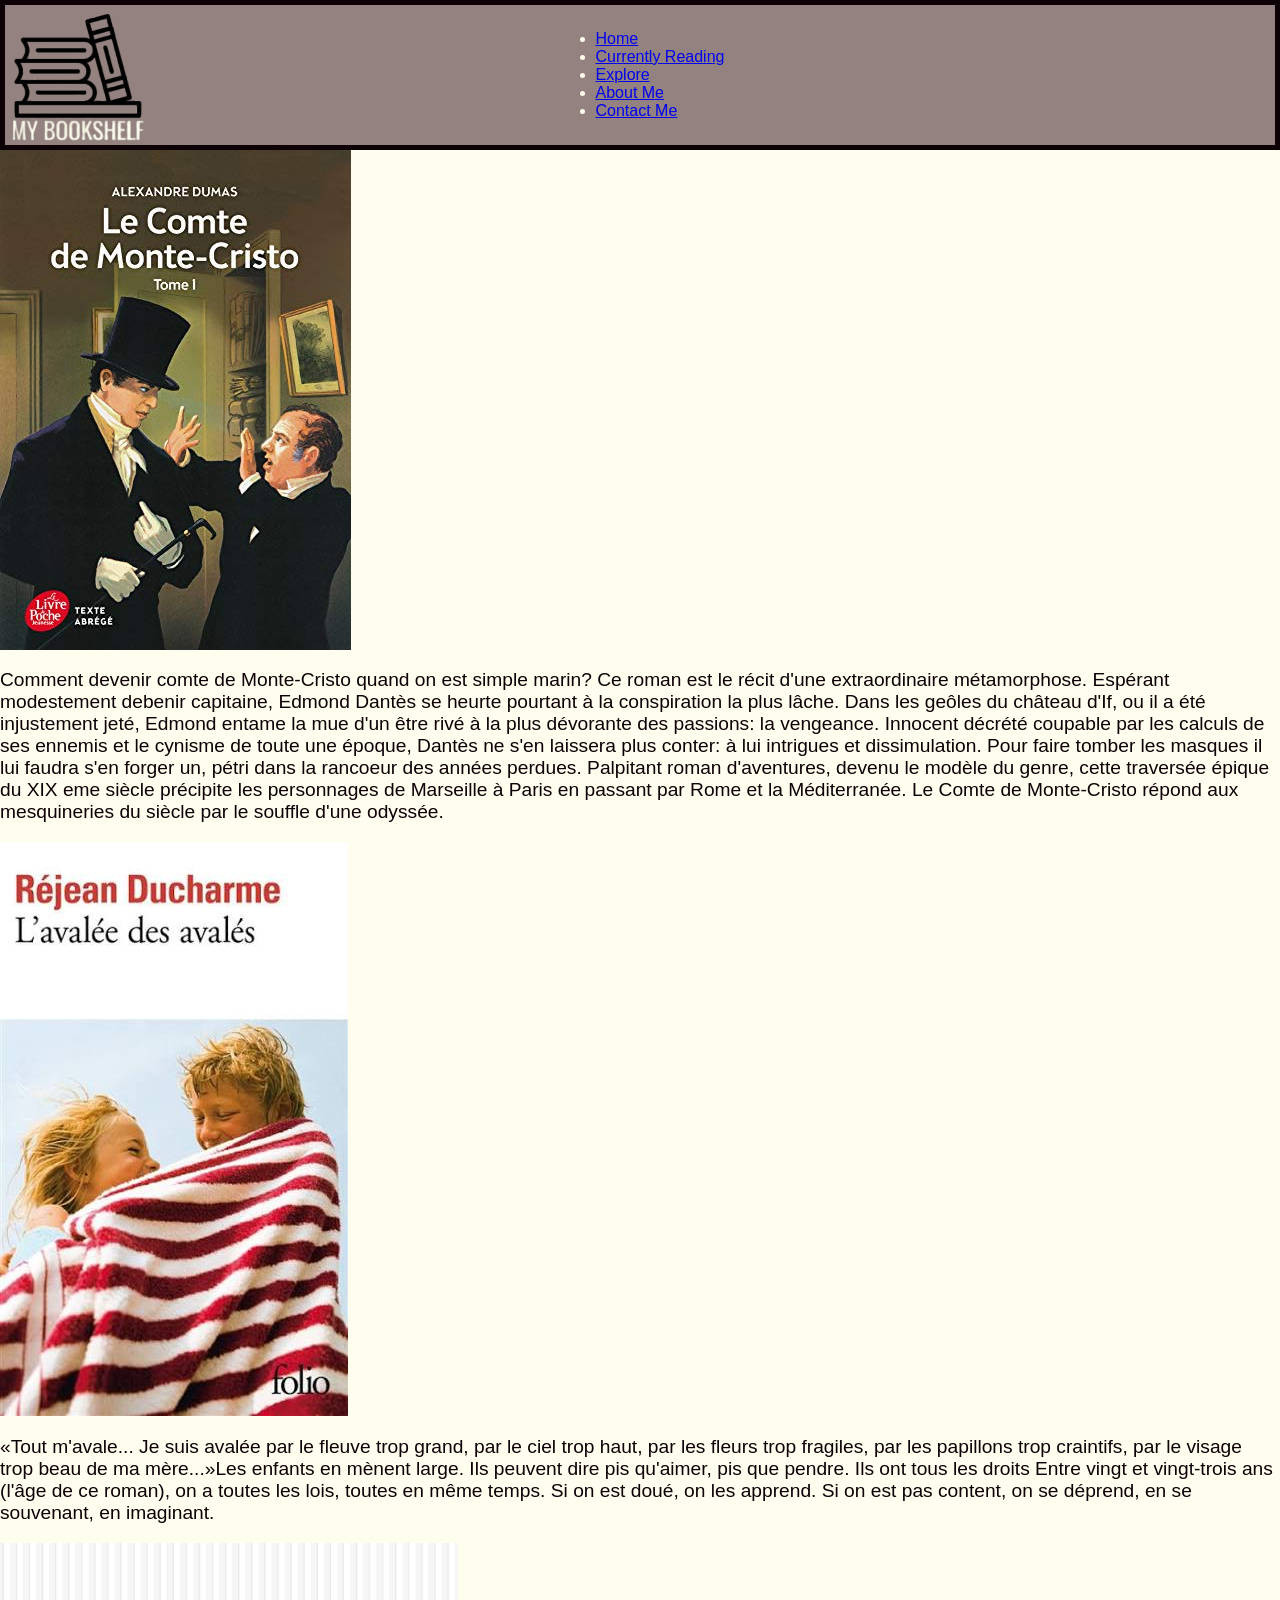
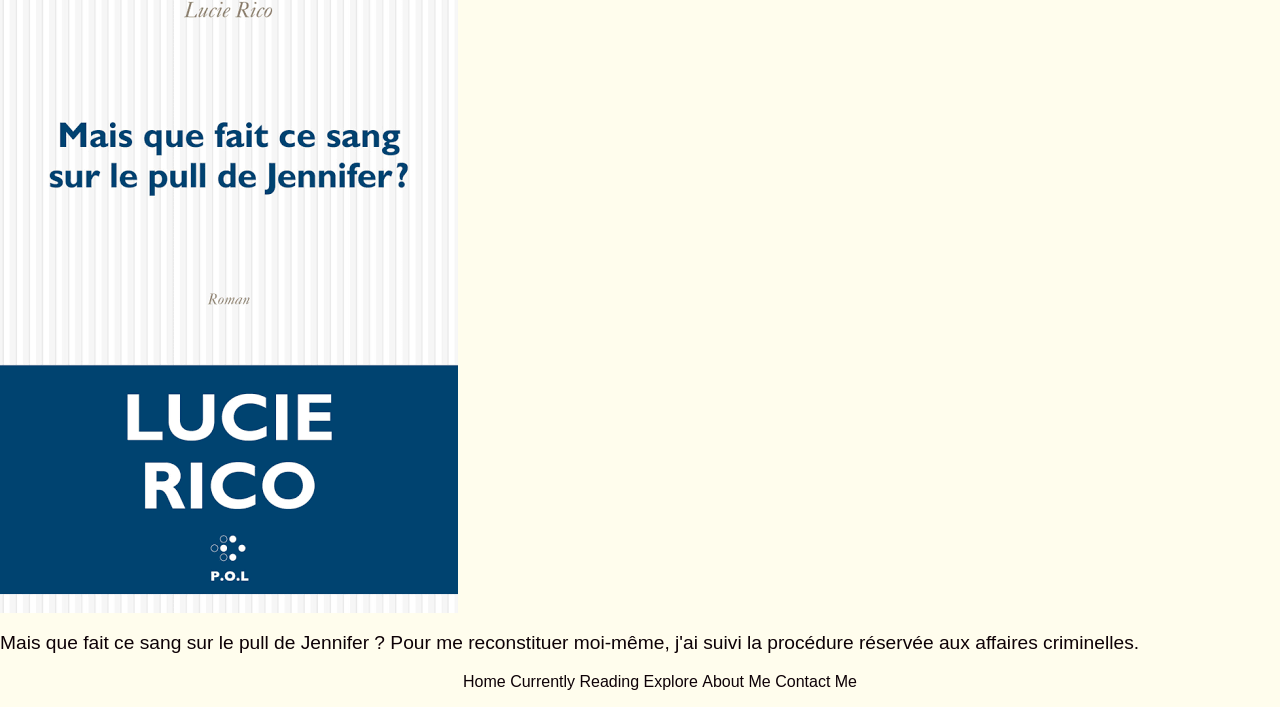
==== docs/currentlyReading.html @ 97dd992e "add initial files" ====
<html lang="en">

<head>
    <meta charset="UTF-8">
    <meta name="viewport" content="width=device-width, initial-scale=1.0">
    <link rel="stylesheet" href="styles\sites.css">
    <title>Currently Reading</title>

</head>


<body>
    <div id="wrapper">
        <div id="currentlyReading-page">
            <div id="main-nav">
                <header>
                    <img id= "myLogo" src="images/myBookshelfLogo.png" alt="Books on a shelf with the text 'my bookshelf' written below it.">
                </header>
                <nav>
                    <ul>
                        <li><a href="index.html">Home</li>
                        <li><a href="currentlyReading.html">Currently Reading</a></li>
                        <li><a class="not-mobile" href="explore.html">Explore</a></li>
                        <li><a href="aboutMe.html">About Me</a></li>
                        <li><a class="not-mobile" href="ContactMe.html">Contact Me</a></li>
                    </ul>
                </nav>
            </div>

            <main id="currentReads">
                <img id="firstBook" class ="book-pics" src="images/leComteDeMonteCristo.jpg">
                <p id="firstDescription" class="book-descriptions">
                    Comment devenir comte de Monte-Cristo quand on est simple marin?
                    Ce roman est le récit d'une extraordinaire métamorphose.
                    Espérant modestement debenir capitaine, Edmond Dantès se heurte
                    pourtant à la conspiration la plus lâche. Dans les geôles du 
                    château d'If, ou il a été injustement jeté, Edmond entame la mue 
                    d'un être rivé à la plus dévorante des passions: la vengeance. 
                    Innocent décrété coupable par les calculs de ses ennemis et le 
                    cynisme de toute une époque, Dantès ne s'en laissera plus conter: à 
                    lui intrigues et dissimulation. Pour faire tomber les masques il lui 
                    faudra s'en forger un, pétri dans la rancoeur des années perdues. 
                    Palpitant roman d'aventures, devenu le modèle du genre, cette traversée 
                    épique du XIX eme siècle précipite les personnages de Marseille à Paris en
                    passant par Rome et la Méditerranée. Le Comte de Monte-Cristo répond aux 
                    mesquineries du siècle par le souffle d'une odyssée.
                </p>

                <img id="secondBook" class ="book-pics" src="images/lavalee des avales.jpeg">
                <p id="secondDescription" class="book-descriptions">
                    «Tout m'avale... Je suis avalée par le fleuve trop grand, par le ciel trop 
                    haut, par les fleurs trop fragiles, par les papillons trop craintifs, par 
                    le visage trop beau de ma mère...»Les enfants en mènent large. Ils peuvent 
                    dire pis qu'aimer, pis que pendre. Ils ont tous les droits Entre vingt et 
                    vingt-trois ans (l'âge de ce roman), on a toutes les lois, toutes en même 
                    temps. Si on est doué, on les apprend. Si on est pas content, on se déprend, 
                    en se souvenant, en imaginant.
                </p>

                <img id="thirdBook" class ="book-pics" src="images/mais que fait ce sang sur le pull de jennifer.png">
                <p id="thirdDescription" class="book-descriptions">
                    Mais que fait ce sang sur le pull de Jennifer ? Pour me reconstituer moi-même, 
                    j'ai suivi la procédure réservée aux affaires criminelles.
                </p>
            </main>

            <footer>
                <nav id="footerNav">
                    <ul>
                        <li><a href="index.html">Home</a></li>
                        <li><a href="currentlyReading.html">Currently Reading</a></li>
                        <li><a href="explore.html">Explore</a></li>
                        <li><a href="aboutMe.html">About Me</a></li>
                        <li><a href="contactMe.html">Contact Me</a></li>
                    </ul>
                </nav>
            </footer>
        </div> 
    </div>
</body>
</html>
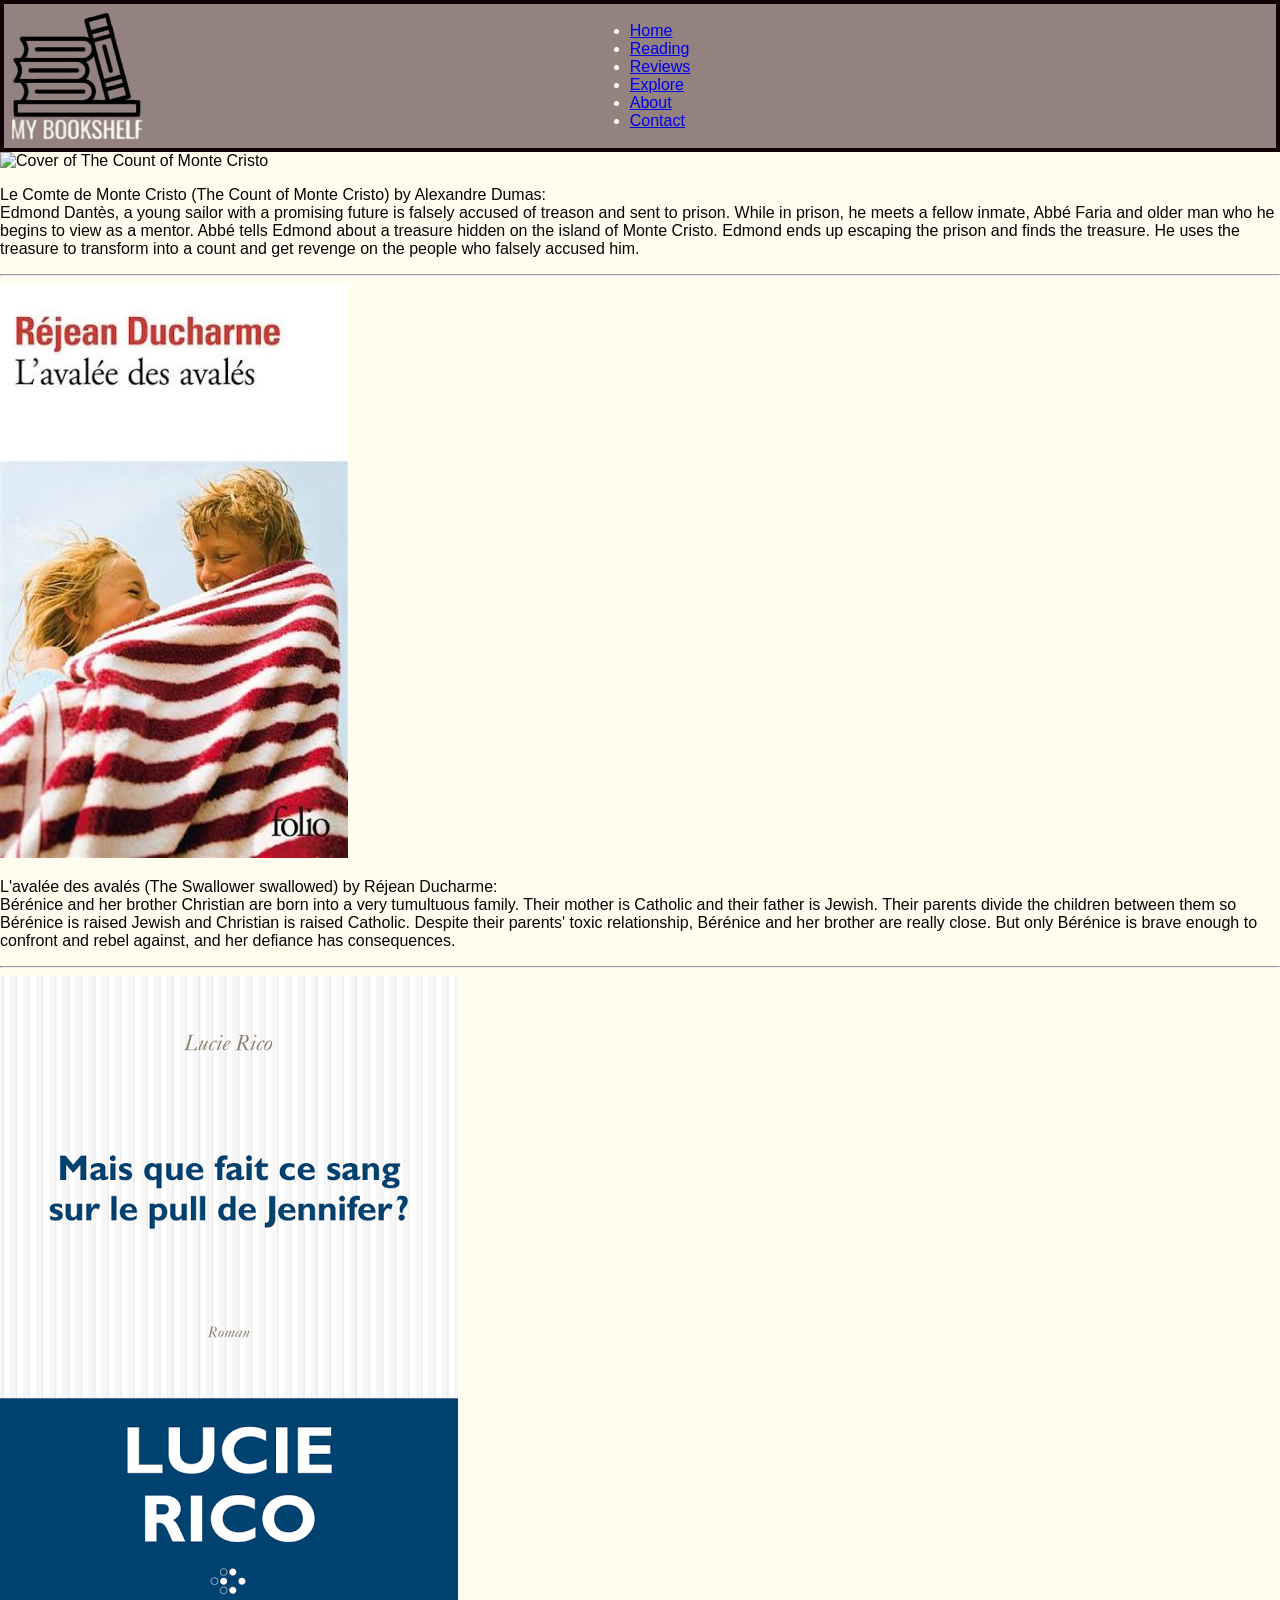
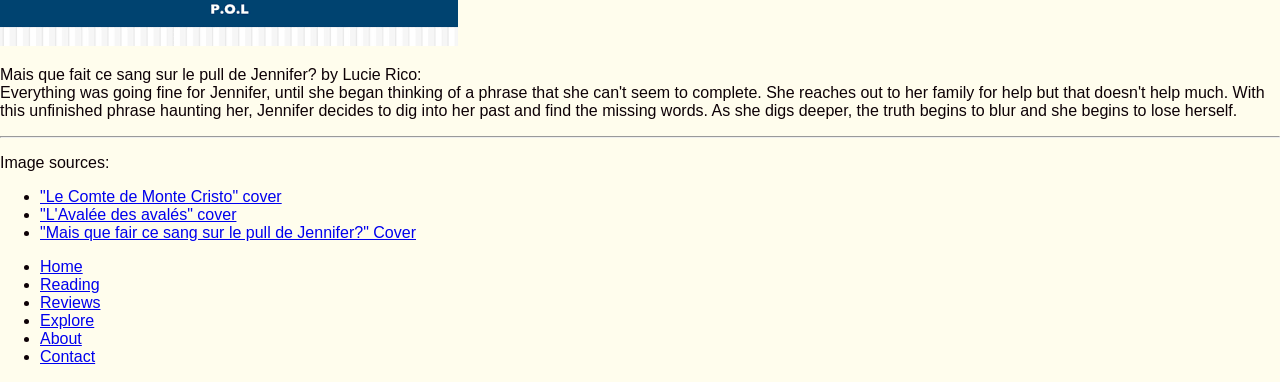
==== commit 43c85cbc: "update files to their current version." ====
--- a/docs/currentlyReading.html
+++ b/docs/currentlyReading.html
@@ -1,81 +1,106 @@
+<!DOCTYPE html>
 <html lang="en">
 
 <head>
     <meta charset="UTF-8">
     <meta name="viewport" content="width=device-width, initial-scale=1.0">
-    <link rel="stylesheet" href="styles\sites.css">
+    <link rel="stylesheet" href="styles/sites.css">
+    <link rel="icon" href="images/favicon.ico">
     <title>Currently Reading</title>
-
 </head>
 
 
 <body>
-    <div id="wrapper">
+    <div class="wrapper">
         <div id="currentlyReading-page">
-            <div id="main-nav">
+            <div class="main-nav">
                 <header>
-                    <img id= "myLogo" src="images/myBookshelfLogo.png" alt="Books on a shelf with the text 'my bookshelf' written below it.">
+                    <img id="myLogo" src="images/myBookshelfLogo.png"
+                        alt="Books on a shelf with the text 'my bookshelf' written below it.">
                 </header>
                 <nav>
                     <ul>
-                        <li><a href="index.html">Home</li>
-                        <li><a href="currentlyReading.html">Currently Reading</a></li>
+                        <li><a href="index.html">Home</a></li>
+                        <li><a href="currentlyReading.html">Reading</a></li>
+                        <li><a href="reviews.html">Reviews</a></li>
                         <li><a class="not-mobile" href="explore.html">Explore</a></li>
-                        <li><a href="aboutMe.html">About Me</a></li>
-                        <li><a class="not-mobile" href="ContactMe.html">Contact Me</a></li>
+                        <li><a class="not-mobile" href="about.html">About</a></li>
+                        <li><a class="not-mobile" href="contact.html">Contact</a></li>
                     </ul>
                 </nav>
             </div>
 
             <main id="currentReads">
-                <img id="firstBook" class ="book-pics" src="images/leComteDeMonteCristo.jpg">
-                <p id="firstDescription" class="book-descriptions">
-                    Comment devenir comte de Monte-Cristo quand on est simple marin?
-                    Ce roman est le récit d'une extraordinaire métamorphose.
-                    Espérant modestement debenir capitaine, Edmond Dantès se heurte
-                    pourtant à la conspiration la plus lâche. Dans les geôles du 
-                    château d'If, ou il a été injustement jeté, Edmond entame la mue 
-                    d'un être rivé à la plus dévorante des passions: la vengeance. 
-                    Innocent décrété coupable par les calculs de ses ennemis et le 
-                    cynisme de toute une époque, Dantès ne s'en laissera plus conter: à 
-                    lui intrigues et dissimulation. Pour faire tomber les masques il lui 
-                    faudra s'en forger un, pétri dans la rancoeur des années perdues. 
-                    Palpitant roman d'aventures, devenu le modèle du genre, cette traversée 
-                    épique du XIX eme siècle précipite les personnages de Marseille à Paris en
-                    passant par Rome et la Méditerranée. Le Comte de Monte-Cristo répond aux 
-                    mesquineries du siècle par le souffle d'une odyssée.
+                <img class="book-picture" src="images/leComteDeMonteCristo.jpeg"
+                    alt="Cover of The Count of Monte Cristo">
+                <p class="synopsis">
+                    <span class="title-and-author">Le Comte de Monte Cristo (The Count of Monte Cristo) by Alexandre
+                        Dumas:</span><br>
+                    Edmond Dantès, a young sailor with a promising future is falsely accused of treason and sent to
+                    prison.
+                    While in prison, he meets a fellow inmate, Abbé Faria and older man who he begins to view as a
+                    mentor.
+                    Abbé tells Edmond about a treasure hidden on the island of Monte Cristo. Edmond ends up escaping
+                    the prison and finds the treasure. He uses the treasure to transform into a count and get revenge
+                    on the people who falsely accused him.
                 </p>
+                <hr>
 
-                <img id="secondBook" class ="book-pics" src="images/lavalee des avales.jpeg">
-                <p id="secondDescription" class="book-descriptions">
-                    «Tout m'avale... Je suis avalée par le fleuve trop grand, par le ciel trop 
-                    haut, par les fleurs trop fragiles, par les papillons trop craintifs, par 
-                    le visage trop beau de ma mère...»Les enfants en mènent large. Ils peuvent 
-                    dire pis qu'aimer, pis que pendre. Ils ont tous les droits Entre vingt et 
-                    vingt-trois ans (l'âge de ce roman), on a toutes les lois, toutes en même 
-                    temps. Si on est doué, on les apprend. Si on est pas content, on se déprend, 
-                    en se souvenant, en imaginant.
+                <img class="book-picture" src="images/lavalee-des-avales.jpeg" alt="cover of L'avalée des avalés">
+                <p class="synopsis">
+                    <span class="title-and-author">L'avalée des avalés (The Swallower swallowed) by Réjean
+                        Ducharme:</span><br>
+                    Bérénice and her brother Christian are born into a very tumultuous family. Their mother is Catholic
+                    and
+                    their father is Jewish. Their parents divide the children between them so Bérénice is raised Jewish
+                    and
+                    Christian is raised Catholic. Despite their parents' toxic relationship, Bérénice and her brother
+                    are really close. But only Bérénice is brave enough to confront and rebel against, and her defiance
+                    has consequences.
                 </p>
+                <hr>
 
-                <img id="thirdBook" class ="book-pics" src="images/mais que fait ce sang sur le pull de jennifer.png">
-                <p id="thirdDescription" class="book-descriptions">
-                    Mais que fait ce sang sur le pull de Jennifer ? Pour me reconstituer moi-même, 
-                    j'ai suivi la procédure réservée aux affaires criminelles.
+                <img class="book-picture" src="images/lucie-Rico-Book.png"
+                    alt="cover of Mais que fait ce sang sure le pull de Jennifer">
+                <p class="synopsis">
+                    <span class="title-and-author">Mais que fait ce sang sur le pull de Jennifer? by Lucie
+                        Rico:</span><br>
+                    Everything was going fine for Jennifer, until she began thinking of a phrase that she can't seem to
+                    complete.
+                    She reaches out to her family for help but that doesn't help much. With this unfinished phrase
+                    haunting her,
+                    Jennifer decides to dig into her past and find the missing words. As she digs deeper, the truth
+                    begins to blur
+                    and she begins to lose herself.
                 </p>
+                <hr>
             </main>
 
             <footer>
-                <nav id="footerNav">
+                <div class="image-sources">
+                    <p>Image sources:</p>
+                    <ul>
+                        <li><a href="https://www.leslibraires.ca/livres/comte-de-monte-cristo-le-t-alexandre-dumas-9782070405374.html"
+                                target="_blank">"Le Comte de Monte Cristo" cover</a></li>
+                        <li><a href="https://www.leslibraires.ca/livres/l-avalee-des-avales-rejean-ducharme-9782070373932.html"
+                                target="_blank">"L'Avalée des avalés" cover</a></li>
+                        <li><a href="https://www.leslibraires.ca/livres/mais-que-fait-ce-sang-sur-le-pull-de-jennifer-9782818060636"
+                                target="_blank">"Mais que fair ce sang sur le pull de Jennifer?" Cover</a></li>
+                    </ul>
+                </div>
+                <nav class="footerNav">
                     <ul>
                         <li><a href="index.html">Home</a></li>
-                        <li><a href="currentlyReading.html">Currently Reading</a></li>
+                        <li><a href="currentlyReading.html">Reading</a></li>
+                        <li><a href="reviews.html">Reviews</a></li>
                         <li><a href="explore.html">Explore</a></li>
-                        <li><a href="aboutMe.html">About Me</a></li>
-                        <li><a href="contactMe.html">Contact Me</a></li>
+                        <li><a href="about.html">About</a></li>
+                        <li><a href="contact.html">Contact</a></li>
                     </ul>
                 </nav>
             </footer>
-        </div> 
+        </div>
     </div>
 </body>
+
 </html>
--- a/docs/styles/sites.css
+++ b/docs/styles/sites.css
@@ -0,0 +1,376 @@
+:root {
+    --myLightColor: #FFFDED;
+    --myDarkColor: #0D0106;
+    --myBlue: #1B5299;
+    --myAccentColor: #93827F;
+    --myFonts: Verdana, Arial, sans-serif;
+    --myBorder: 4px solid var(--myDarkColor);
+    --myDottedBorder: 3px dotted var(--myDarkColor);
+    --bookBorder: 3px solid var(--myDarkColor);
+    --blueHighlighter: rgb(27 82 153 / 0.3);
+    --brownHighlighter: rgb(147 130 127 /0.7);
+}
+
+body {
+    font-family: var(--myFonts);
+    background-color: var(--myLightColor);
+    color: var(--myDarkColor);
+    margin: 0;
+}
+
+
+.main-nav {
+    display: grid;
+    grid-template-columns: 1fr auto 1fr;
+    align-items: center;
+    border: var(--myBorder);
+    background-color: var(--myAccentColor);
+    color: var(--myLightColor);
+}
+
+
+
+
+
+@media (max-width: 768px) {
+    .wrapper {
+        .main-nav {
+            nav {
+                ul {
+                    li {
+                        display: inline;
+                        list-style-image: none;
+
+                        a {
+                            text-decoration: none;
+                            color: var(--myDarkColor);
+                            font-weight: bolder;
+                            font-variant: small-caps;
+                            padding-inline-end: 3vw;
+                        }
+                    }
+                }
+
+                .not-mobile {
+                    display: none;
+                }
+            }
+
+            #myLogo {
+                width: 7vw;
+                height: 7vw;
+            }
+        }
+
+        #home-page {
+
+            #welcome {
+                margin-inline: 2vw;
+
+                img {
+                    width: 35vw;
+                    height: 23vw;
+                    float: left;
+                    margin-inline-end: 1vw;
+                }
+
+                p {
+                    font-size: 1em;
+                }
+            }
+
+            #quoteBox {
+                margin-inline: 3vw;
+                margin-block: 10vw;
+                background: linear-gradient(var(--blueHighlighter), var(--brownHighlighter));
+                border: var(--myBorder);
+                box-sizing: border-box;
+                color: var(--myDarkColor);
+
+                p {
+                    padding-inline-start: 5px;
+                }
+
+                h2 {
+                    text-align: center;
+                    padding-inline-end: 2vw;
+                }
+
+                h3 {
+                    font-style: italic;
+                    padding-inline-start: 2vw;
+                }
+            }
+
+            #about-author {
+
+                img {
+                    width: 27vw;
+                    height: 37vw;
+                    padding-inline: 2vw;
+                    float: right;
+                }
+
+                h4 {
+                    margin-inline: 2vw;
+                }
+
+                p {
+                    font-size: 1em;
+                    margin-inline: 2vw;
+                    margin-block-end: 5vw;
+                }
+
+            }
+
+        }
+
+        footer {
+            text-align: center;
+
+            .image-sources {
+                ul {
+                    font-size: 0.9em;
+                    list-style-type: square;
+
+                    li {
+                        a {
+                            text-decoration: underline;
+                            color: var(--myBlue);
+
+                        }
+                    }
+                }
+            }
+
+            .footerNav {
+                li {
+                    display: inline;
+                    background-color: var(--myAccentColor);
+                    border: 2px solid var(--myAccentColor);
+                    box-sizing: border-box;
+                    border-radius: 8px;
+
+                    a {
+                        text-decoration: none;
+                        color: var(--myDarkColor)
+                    }
+                }
+            }
+        }
+
+
+        #currentlyReading-page {
+
+            #currentReads {
+
+                img:nth-of-type(odd) {
+                    float: left;
+                }
+
+                img:nth-of-type(even) {
+                    float: right;
+                }
+
+                p:nth-of-type(odd) {
+                    span {
+                        background-color: var(--blueHighlighter);
+                    }
+                }
+
+                p:nth-of-type(even) {
+                    span {
+                        background-color: var(--brownHighlighter);
+                    }
+                }
+
+                .book-picture {
+                    align-content: space-evenly;
+
+                }
+
+                .title-and-author {
+                    font-size: 1.1em;
+                    font-weight: bold;
+                }
+
+                .synopsis {
+                    margin-inline: 1vw;
+                    font-size: 1em;
+                }
+            }
+
+        }
+
+        .book-picture {
+            margin: 2vw;
+            width: 37vw;
+            height: auto;
+            border: var(--bookBorder);
+        }
+
+        #review-page {
+            .main-nav {
+                margin-block-end: 2vw;
+            }
+
+            main {
+                .title-and-author {
+                    display: inline;
+                    font-size: 1.2em;
+                }
+
+                div:nth-of-type(odd) {
+                    img {
+                        float: left;
+                    }
+
+                    .title-and-author {
+                        background-color: var(--blueHighlighter);
+                    }
+
+                    .review {
+                        background-color: var(--blueHighlighter);
+                    }
+                }
+
+                div:nth-of-type(even) {
+                    img {
+                        float: right;
+                    }
+
+                    .title-and-author {
+                        background-color: var(--brownHighlighter);
+                    }
+
+                    .review {
+                        background-color: var(--brownHighlighter);
+                    }
+                }
+
+                .review {
+                    margin: 2vw;
+                    border: var(--myDottedBorder);
+                    box-sizing: border-box;
+                    padding: 2vw;
+
+                    span::before {
+                        font-weight: bold;
+                        content: "My review: ";
+                    }
+                }
+
+            }
+
+        }
+
+        #explore-page {
+            main {
+
+                p {
+
+                    font-size: 1em;
+                    margin-inline: 2vw;
+                }
+
+                #author-list {
+                    margin: 0 2vw 10vw;
+                    padding-inline: 1vw;
+                    background: linear-gradient(var(--brownHighlighter), var(--blueHighlighter));
+                    border: var(--myDottedBorder);
+                    box-sizing: border-box;
+                    box-shadow: 3vw 3vw 3vw var(--myDarkColor);
+
+                    p {
+                        font-size: 1.2em;
+                        font-weight: bold;
+                    }
+
+                    dt::before {
+                        content: "➞";
+                    }
+
+                    dd::before {
+                        content: "↳";
+                    }
+                }
+
+                #book-list {
+                    margin-inline: 2vw;
+                    padding: 1vw;
+                    background: linear-gradient(var(--blueHighlighter), var(--brownHighlighter));
+                    border: var(--myDottedBorder);
+                    box-sizing: border-box;
+                    box-shadow: 3vw 3vw 3vw var(--myDarkColor);
+
+                    p {
+                        font-size: 1.2em;
+                        font-weight: bold;
+                    }
+
+                    dt::before {
+                        content: "➞";
+                    }
+
+                    dd {
+                        font-size: 0.8em;
+
+                        ::before {
+                            content: "↳";
+                        }
+                    }
+                }
+            }
+
+        }
+
+        #about-page {
+
+            main {
+                grid-area: content;
+
+                h1 {
+                    text-align: center;
+                }
+
+                h2 {
+                    padding-inline: 2vw;
+                }
+
+                p {
+                    line-height: 2;
+                    padding-inline: 2vw;
+                    margin-block-end: 10vw;
+                }
+            }
+
+        }
+
+        #contact-page {
+            main {
+                margin-inline: 2vw;
+
+                a {
+                    color: var(--myBlue);
+                    text-decoration: underline;
+                    font-weight: bold;
+                }
+
+                p {
+                    margin-block-end: 20vw;
+                }
+
+                #elsewhere {
+                    padding-inline: 2vw;
+                    background: linear-gradient(var(--blueHighlighter), var(--brownHighlighter));
+                    border: 3px dashed var(--myDarkColor);
+                    box-sizing: border-box;
+                    box-shadow: 3vw 3vw 3vw var(--myDarkColor);
+                    margin-block-end: 100vw;
+                }
+            }
+        }
+
+    }
+
+}
